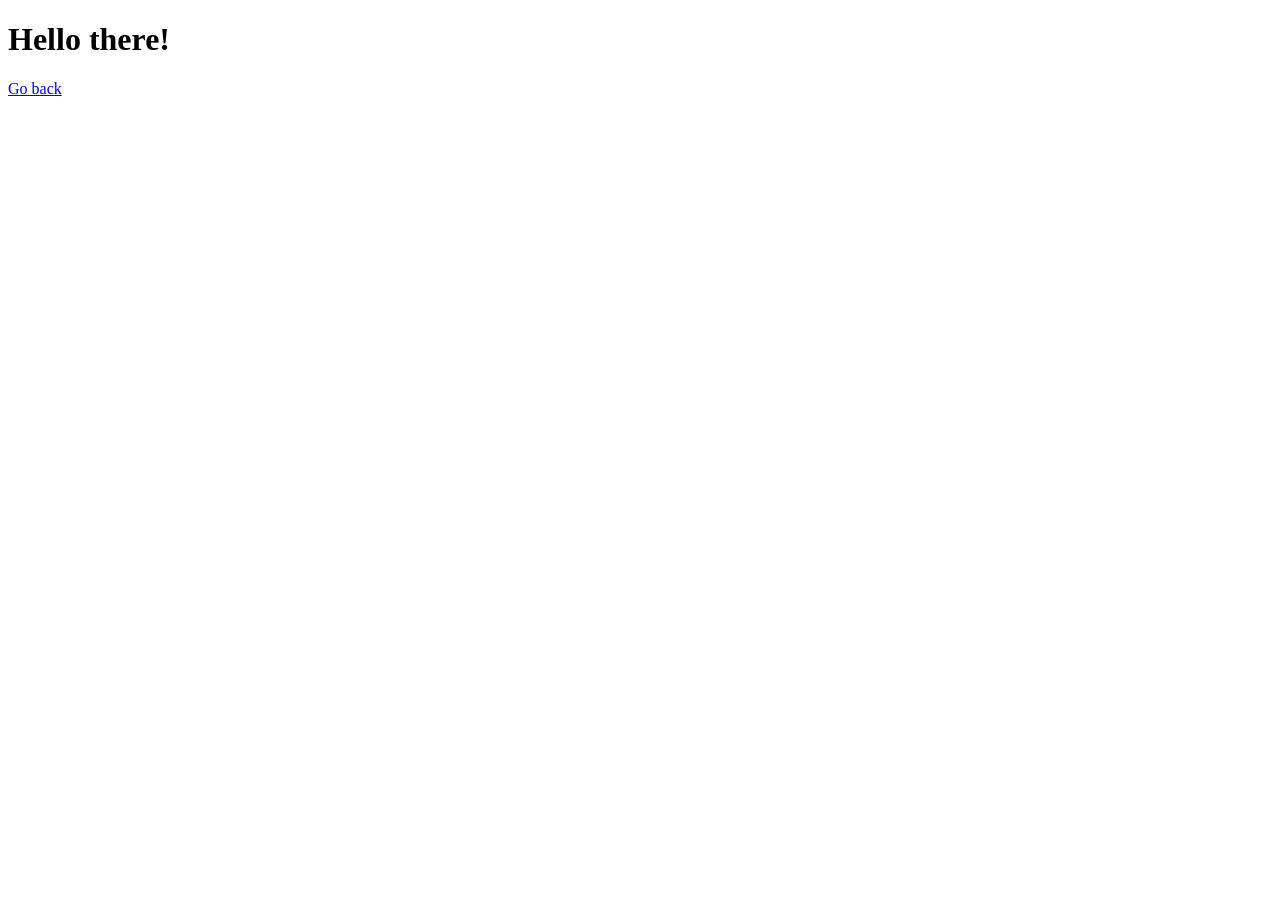
==== hello.html @ 0e5a2b0b "test" ====
<!DOCTYPE html>
<html lang="en">
<head>
    <meta charset="UTF-8">
    <meta name="viewport" content="width=device-width, initial-scale=1.0">

    <title>Hello</title>

    <link rel="stylesheet" href="css/style.css">
</head>

<body>

    <h1>Hello there!</h1>

    <a href="index.html">Go back</a>

</body>
</html>
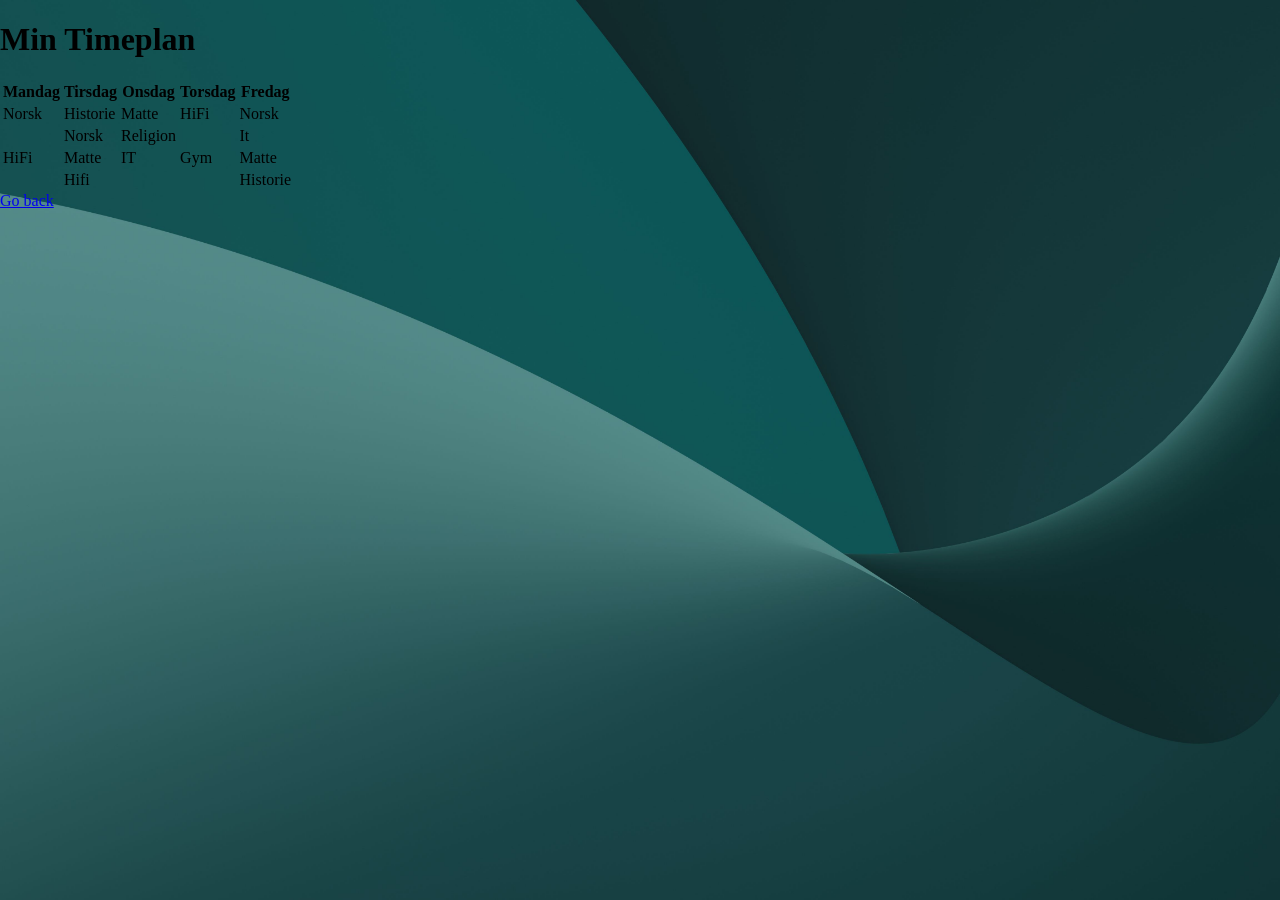
==== commit 455c6b85: "timeplan" ====
--- a/hello.html
+++ b/hello.html
@@ -4,16 +4,51 @@
     <meta charset="UTF-8">
     <meta name="viewport" content="width=device-width, initial-scale=1.0">
 
-    <title>Hello</title>
+    <title>Timeplan</title>
 
     <link rel="stylesheet" href="css/style.css">
 </head>
+<body>
+    <h1>Min Timeplan</h1>
+    <table>
+        <tr>
+            <th>Mandag</th>
+            <th>Tirsdag</th>
+            <th>Onsdag</th>
+            <th>Torsdag</th>
+            <th>Fredag</th>
+        </tr>
+        <tr>
+            <td>Norsk</td>
+            <td>Historie</td>
+            <td>Matte</td>
+            <td>HiFi</td>
+            <td>Norsk</td>
+        </tr>
+        <tr>
+            <td></td>
+            <td>Norsk</td>
+            <td>Religion</td>
+            <td></td>
+            <td>It</td>
+        </tr>
+        <tr>
+            <td>HiFi</td>
+            <td>Matte</td>
+            <td>IT</td>
+            <td>Gym</td>
+            <td>Matte</td>
+        </tr>
+        <tr>
+            <td></td>
+            <td>Hifi</td>
+            <td></td>
+            <td></td>
+            <td>Historie</td>
+        </tr>
+    </table>
 
-<body>
-
-    <h1>Hello there!</h1>
 
     <a href="index.html">Go back</a>
-
 </body>
 </html>
--- a/css/style.css
+++ b/css/style.css
@@ -0,0 +1,13 @@
+@charset "UTF-8";
+html, body {
+    margin: 0;
+    min-height: 100%;
+}
+
+body {
+    background-image: url("../assets/img/background1.jpg");
+    background-size: cover;
+    background-position: center;
+    background-repeat: no-repeat;
+    background-attachment: fixed;
+}
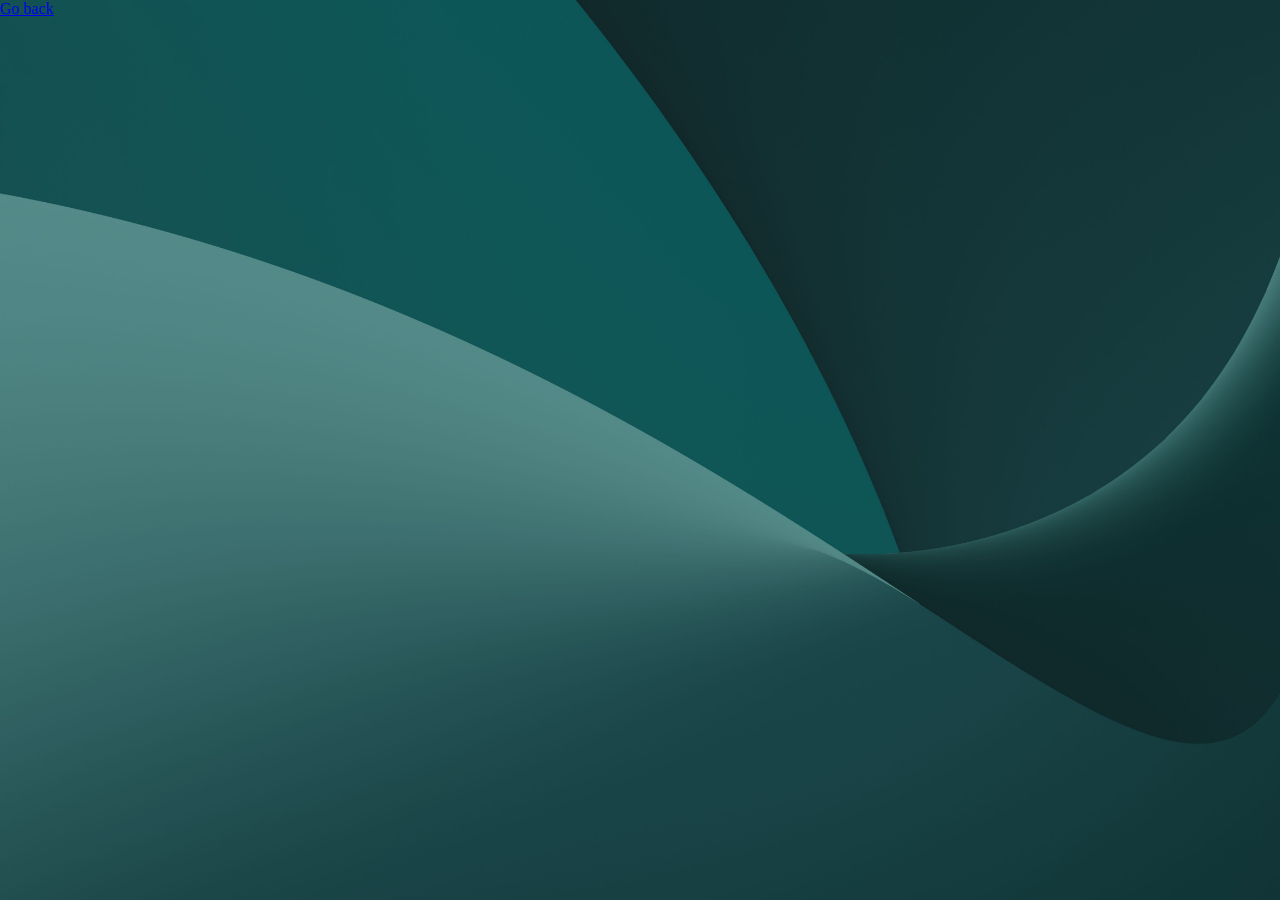
==== commit fc48a116: "b" ====
--- a/hello.html
+++ b/hello.html
@@ -9,46 +9,7 @@
     <link rel="stylesheet" href="css/style.css">
 </head>
 <body>
-    <h1>Min Timeplan</h1>
-    <table>
-        <tr>
-            <th>Mandag</th>
-            <th>Tirsdag</th>
-            <th>Onsdag</th>
-            <th>Torsdag</th>
-            <th>Fredag</th>
-        </tr>
-        <tr>
-            <td>Norsk</td>
-            <td>Historie</td>
-            <td>Matte</td>
-            <td>HiFi</td>
-            <td>Norsk</td>
-        </tr>
-        <tr>
-            <td></td>
-            <td>Norsk</td>
-            <td>Religion</td>
-            <td></td>
-            <td>It</td>
-        </tr>
-        <tr>
-            <td>HiFi</td>
-            <td>Matte</td>
-            <td>IT</td>
-            <td>Gym</td>
-            <td>Matte</td>
-        </tr>
-        <tr>
-            <td></td>
-            <td>Hifi</td>
-            <td></td>
-            <td></td>
-            <td>Historie</td>
-        </tr>
-    </table>
-
-
+    
     <a href="index.html">Go back</a>
 </body>
 </html>
--- a/css/style.css
+++ b/css/style.css
@@ -11,3 +11,25 @@
     background-repeat: no-repeat;
     background-attachment: fixed;
 }
+
+h1 {
+    font-family: 'Comic Sans MS', sans-serif;
+    color: #00970a;
+    text-align: center;
+    margin-top: 50px;
+}
+
+circular_image {
+  float: left;
+  margin-left: 125px;
+  margin-top: 20px;
+  width: 200px;
+  height: 200px;
+  border-radius: 100%;
+  overflow: hidden;
+  background-color: blue;
+}
+img{
+    display: block;
+    margin: auto;
+}
